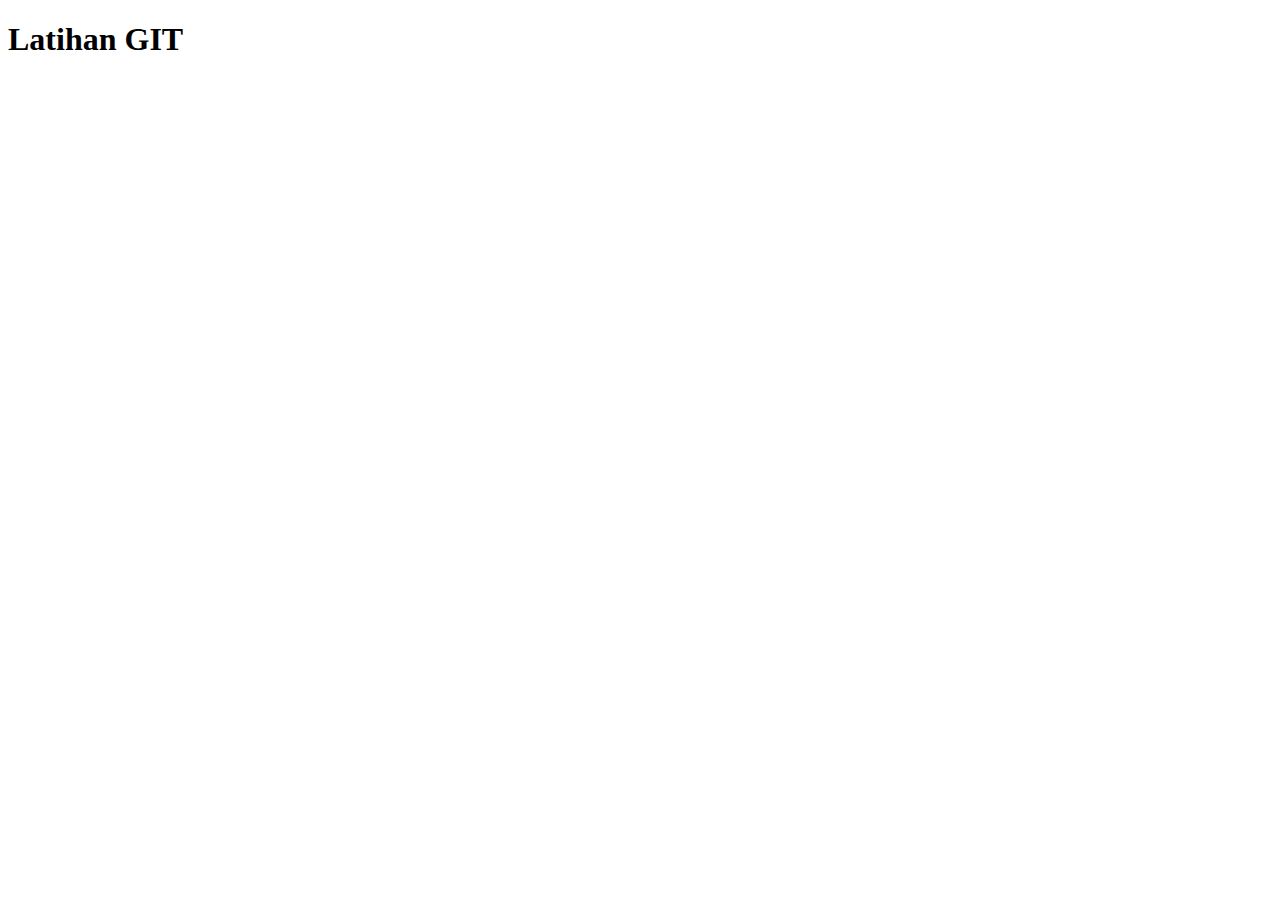
==== index.html @ 315a41a8 "Menambahkan index.html" ====
<!DOCTYPE html>
<html lang="en">
  <head>
    <meta charset="UTF-8" />
    <meta http-equiv="X-UA-Compatible" content="IE=edge" />
    <meta name="viewport" content="width=device-width, initial-scale=1.0" />
    <title>Latihan GIT</title>
  </head>
  <body>
    <h1>Latihan GIT</h1>
  </body>
</html>
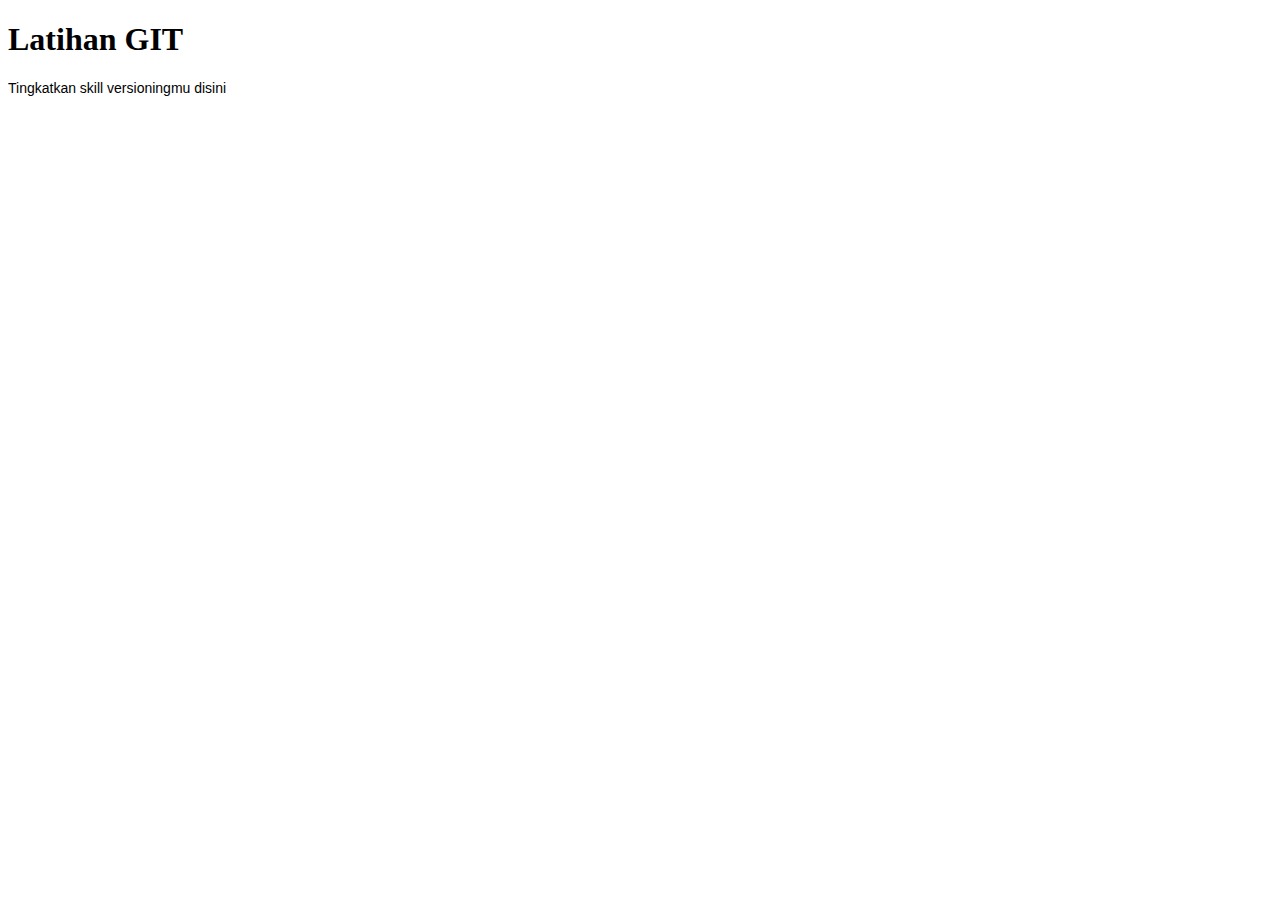
==== commit 8e199eab: "menambahkan css+modif index" ====
--- a/index.html
+++ b/index.html
@@ -4,9 +4,11 @@
     <meta charset="UTF-8" />
     <meta http-equiv="X-UA-Compatible" content="IE=edge" />
     <meta name="viewport" content="width=device-width, initial-scale=1.0" />
+    <link rel="stylesheet" href="style.css" />
     <title>Latihan GIT</title>
   </head>
   <body>
     <h1>Latihan GIT</h1>
+    <p>Tingkatkan skill versioningmu disini</p>
   </body>
 </html>
--- a/style.css
+++ b/style.css
@@ -0,0 +1,4 @@
+p {
+      font-family: Arial, Helvetica;
+      font-size: 14px;
+}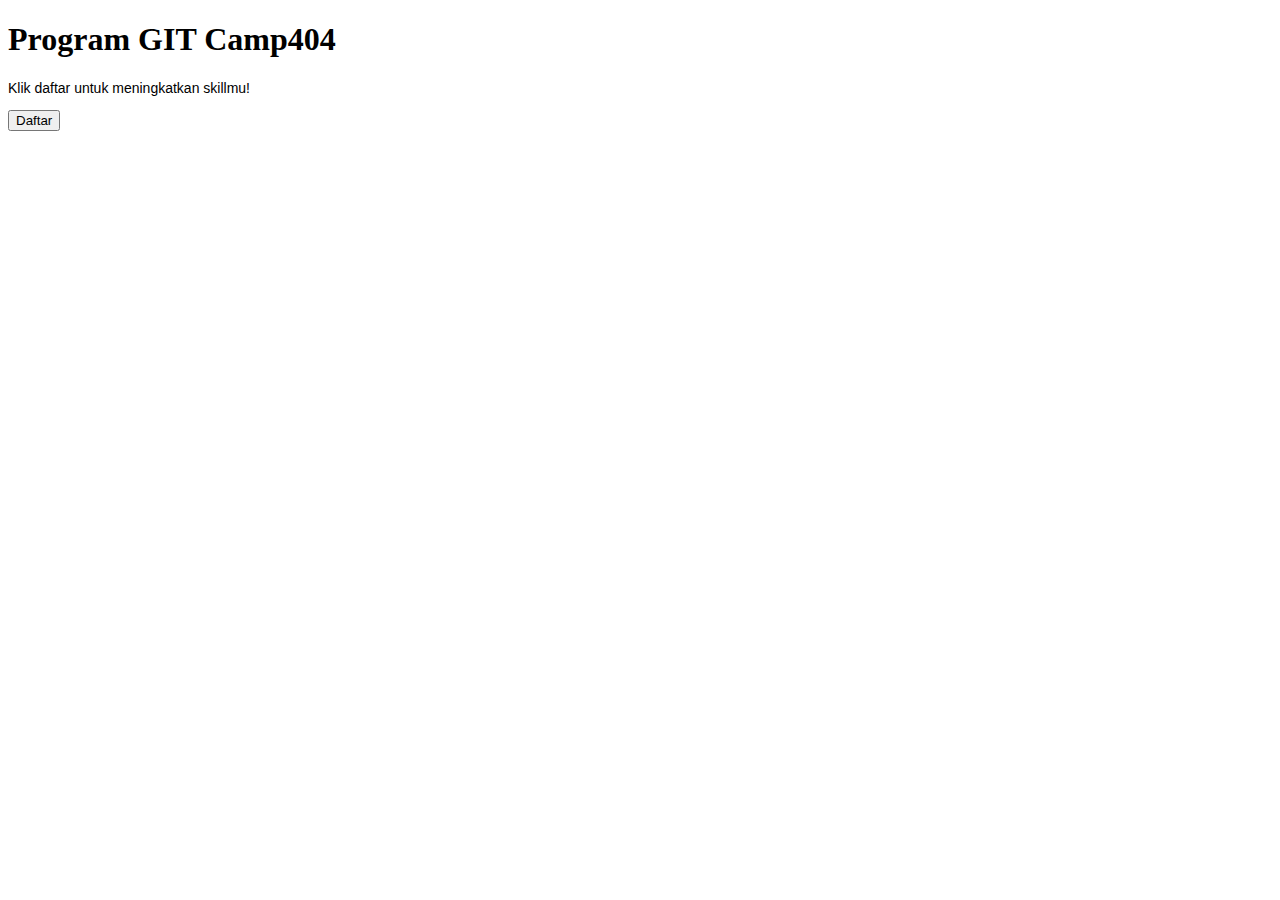
==== commit 172e0b7b: "mengubah index.html dari komputer" ====
--- a/index.html
+++ b/index.html
@@ -8,7 +8,8 @@
     <title>Latihan GIT</title>
   </head>
   <body>
-    <h1>Latihan GIT</h1>
-    <p>Tingkatkan skill versioningmu disini</p>
+    <h1>Program GIT Camp404</h1>
+    <p>Klik daftar untuk meningkatkan skillmu!</p>
+    <button>Daftar</button>
   </body>
 </html>
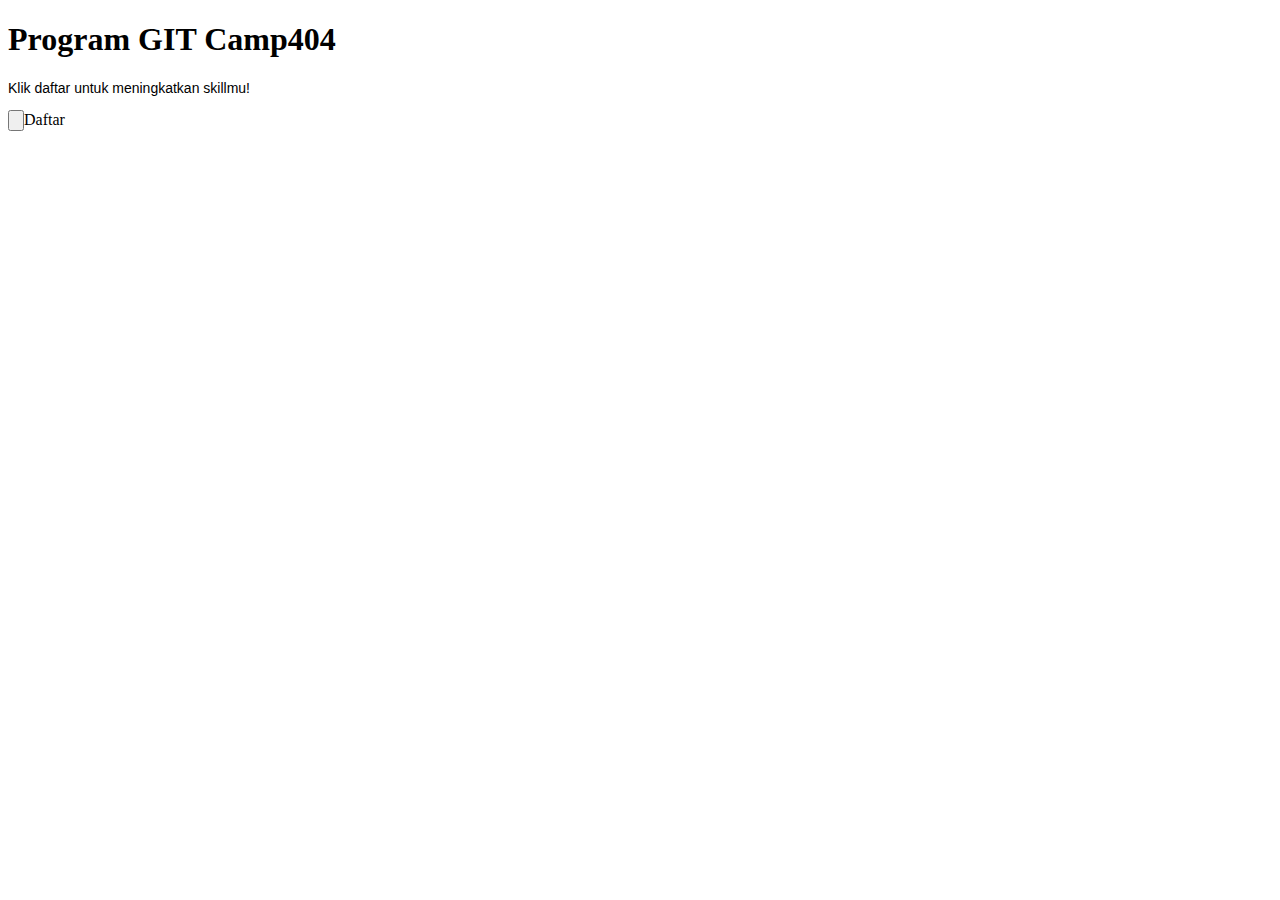
==== commit cf76b089: "mengubah index.html dari github" ====
--- a/index.html
+++ b/index.html
@@ -10,6 +10,6 @@
   <body>
     <h1>Program GIT Camp404</h1>
     <p>Klik daftar untuk meningkatkan skillmu!</p>
-    <button>Daftar</button>
+    <input type="button">Daftar</input>
   </body>
 </html>
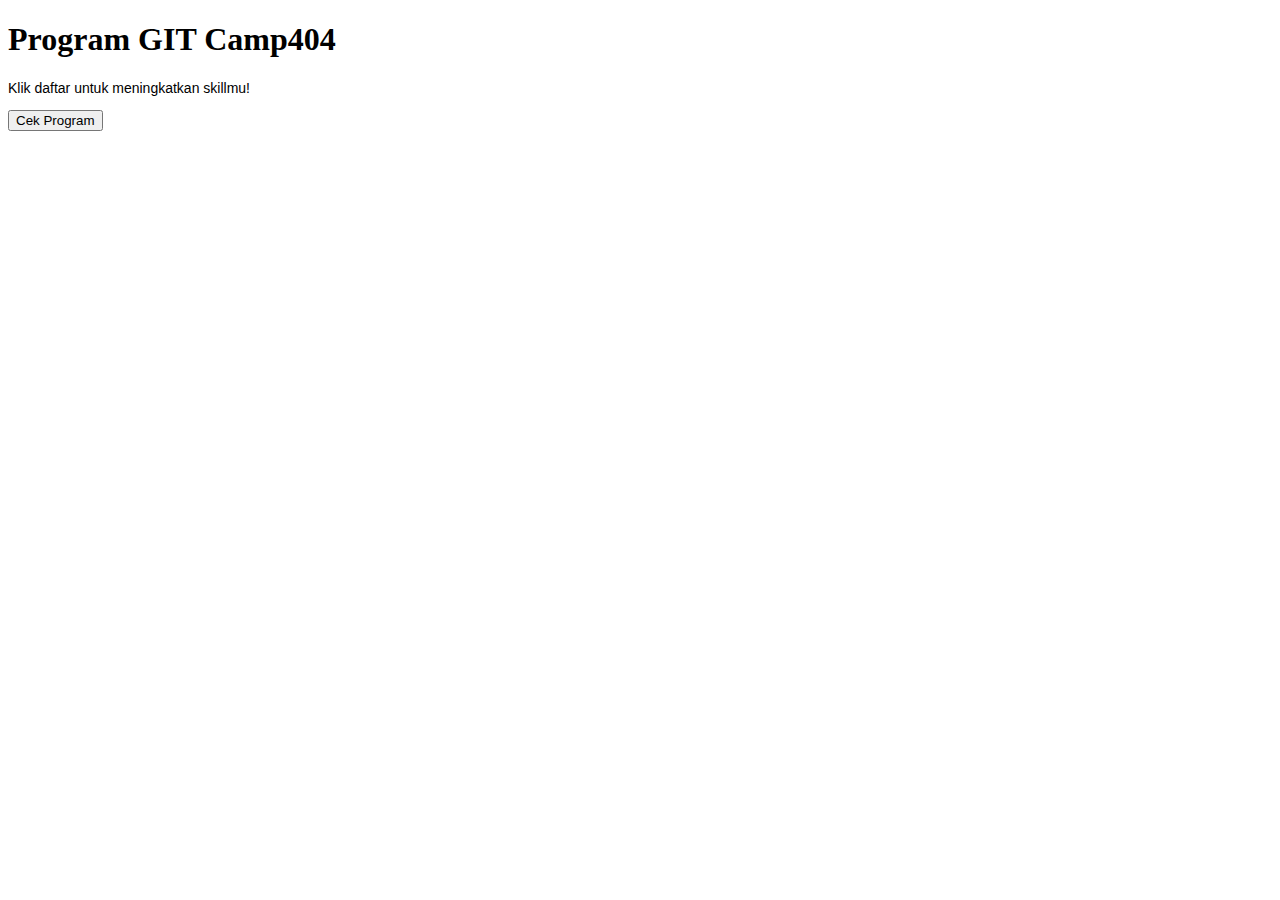
==== commit a2572e85: "menambah tabel program" ====
--- a/index.html
+++ b/index.html
@@ -10,6 +10,27 @@
   <body>
     <h1>Program GIT Camp404</h1>
     <p>Klik daftar untuk meningkatkan skillmu!</p>
-    <input type="button">Daftar</input>
+    <button onclick="cekProgram()">Cek Program</button>
+    <div id="program" style="visibility: hidden">
+      <table border="1">
+        <tr>
+          <td>Program</td>
+          <td>Waktu</td>
+          <td>Daftar Program</td>
+        </tr>
+
+        <tr>
+          <td>GIT Personal Project</td>
+          <td>20 Desember 2020</td>
+          <td><button>Daftar</button></td>
+        </tr>
+      </table>
+    </div>
+
+    <script>
+      function cekProgram() {
+        document.getElementById("program").style.visibility = "visible";
+      }
+    </script>
   </body>
 </html>
